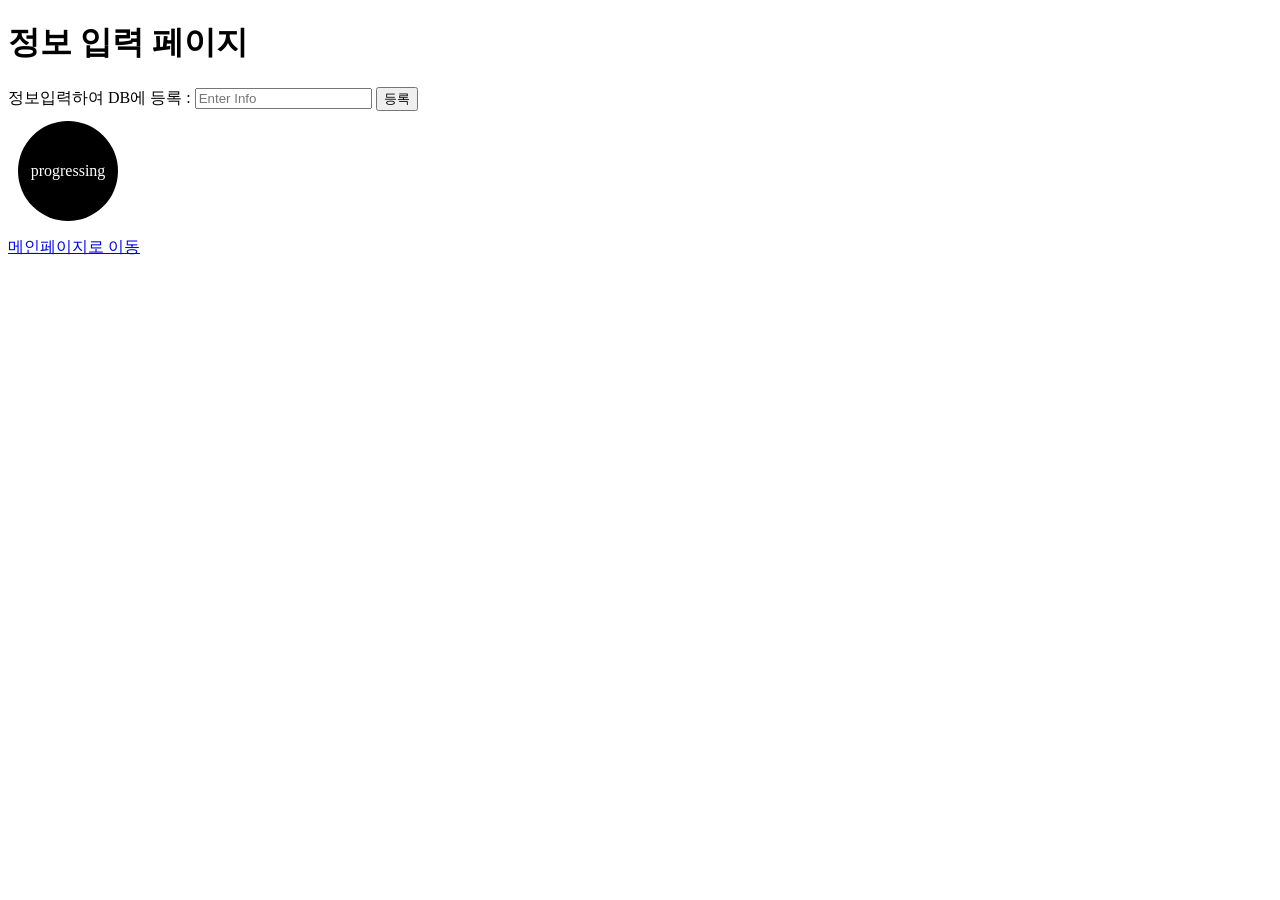
==== input.html @ 3d31dd18 "first commit" ====
<!DOCTYPE html>

<head>
    <meta charset = "UTF-8">
    <meta name = "viewport" content = "width=device-width,initial-scale=1.0">
    <title>이메일을 사용하여, 해당 계정에 정보가 있는지 확인</title>
    <link rel = "stylesheet" href = "styles.css">
</head>



<body>
<h1>정보 입력 페이지 </h1>
<form>
<div> 정보입력하여 DB에 등록 :     
    <input type="text" id="infoInput" placeholder="Enter Info">
    <button id="submitInfo">등록</button>
</div>
</form>

<div 
id = "progressInfo"
class = "progress"
>progressing</div>

<p id = "infoOutput"></p>

<div>
    <a href="index.html" target="_self">메인페이지로 이동
    </a>
</div>
<script src = "input.js">
    
</script>
---- styles.css ----
div.progress {
  display: inline-block;
  width: 100px;
  height: 100px;
  border-radius: 50%;
  background-color: black;
  color: white;
  font-size: 16px;
  border: none;
  outline: none;

  text-align: center;
  display: flex;
  flex-direction: column;
  justify-content: center;
  align-items: center;
  /* cursor: pointer; */
  margin: 10px;
}

#turnPage {
  display: none;
}
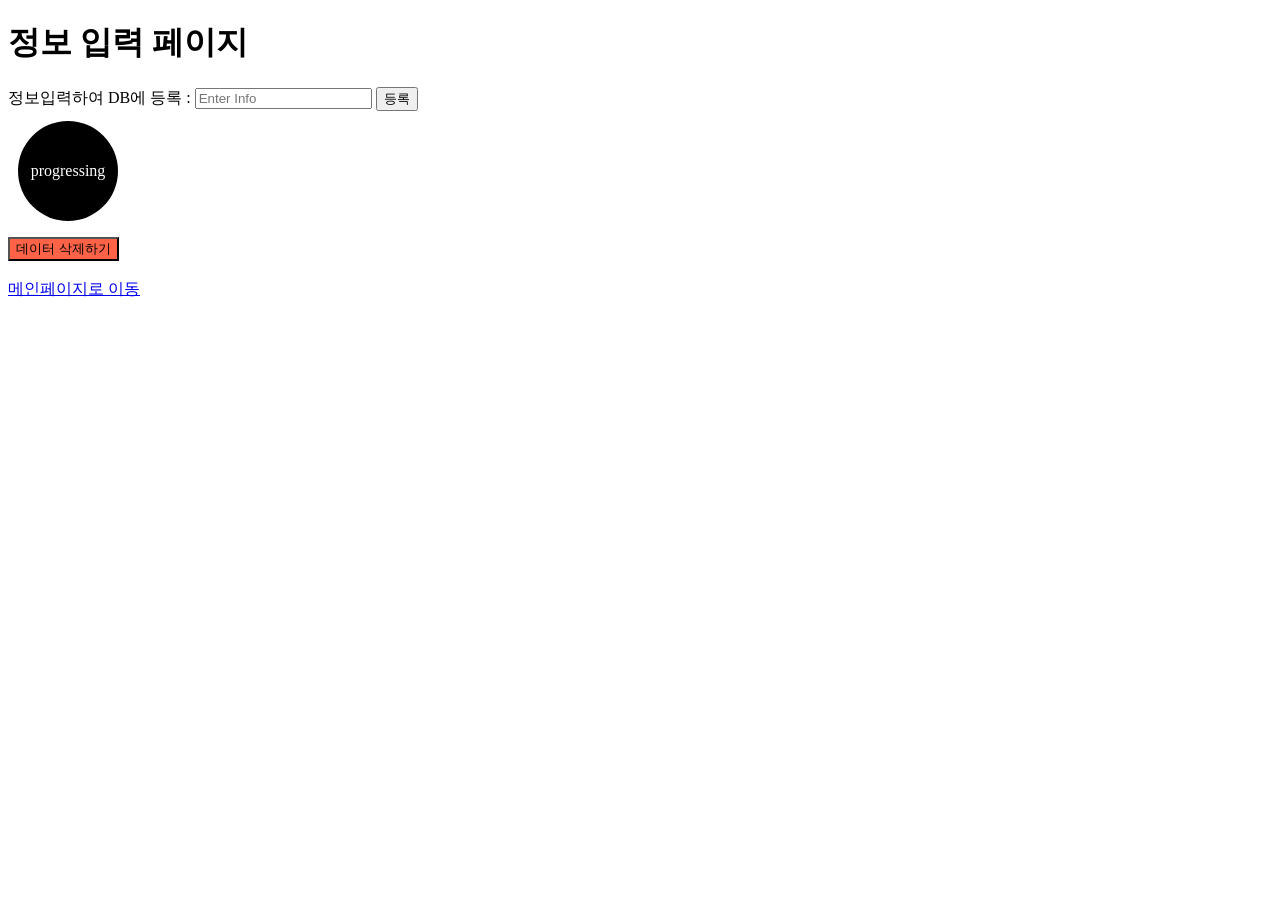
==== commit cb99fbe6: "input page delete btn added" ====
--- a/input.html
+++ b/input.html
@@ -25,6 +25,10 @@
 
 <p id = "infoOutput"></p>
 
+<div id = "buttonDiv">
+    <button type="submit" style="background-color: tomato;">데이터 삭제하기</button>
+</div>
+<br>
 <div>
     <a href="index.html" target="_self">메인페이지로 이동
     </a>
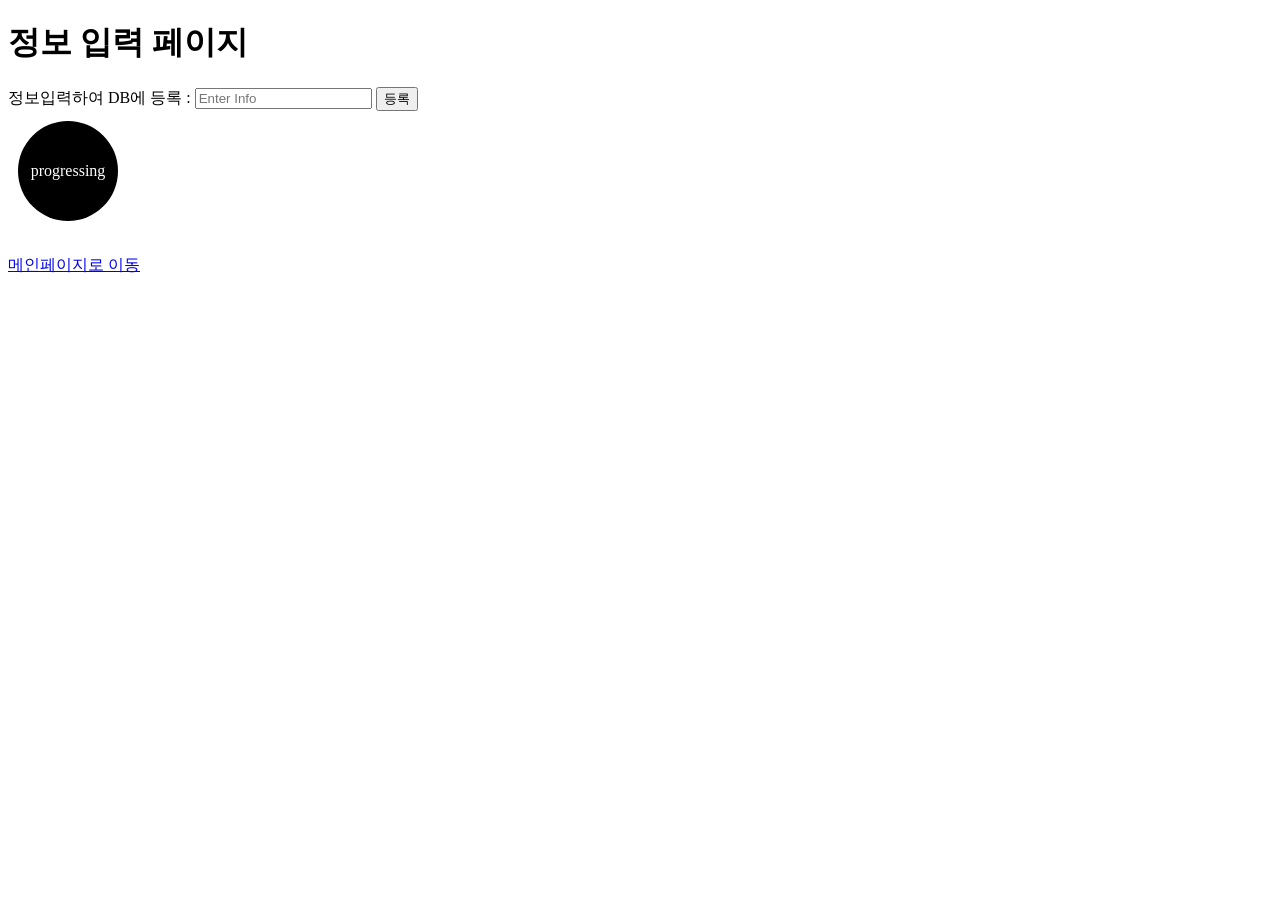
==== commit c6ce0b41: "delete btn works" ====
--- a/input.html
+++ b/input.html
@@ -12,7 +12,7 @@
 <body>
 <h1>정보 입력 페이지 </h1>
 <form>
-<div> 정보입력하여 DB에 등록 :     
+<div id = "inputInfoDiv"> 정보입력하여 DB에 등록 :     
     <input type="text" id="infoInput" placeholder="Enter Info">
     <button id="submitInfo">등록</button>
 </div>
@@ -26,7 +26,7 @@
 <p id = "infoOutput"></p>
 
 <div id = "buttonDiv">
-    <button type="submit" style="background-color: tomato;">데이터 삭제하기</button>
+    <button id = "deleteBtn" type="submit" style="color: tomato;">데이터 삭제하기</button>
 </div>
 <br>
 <div>
